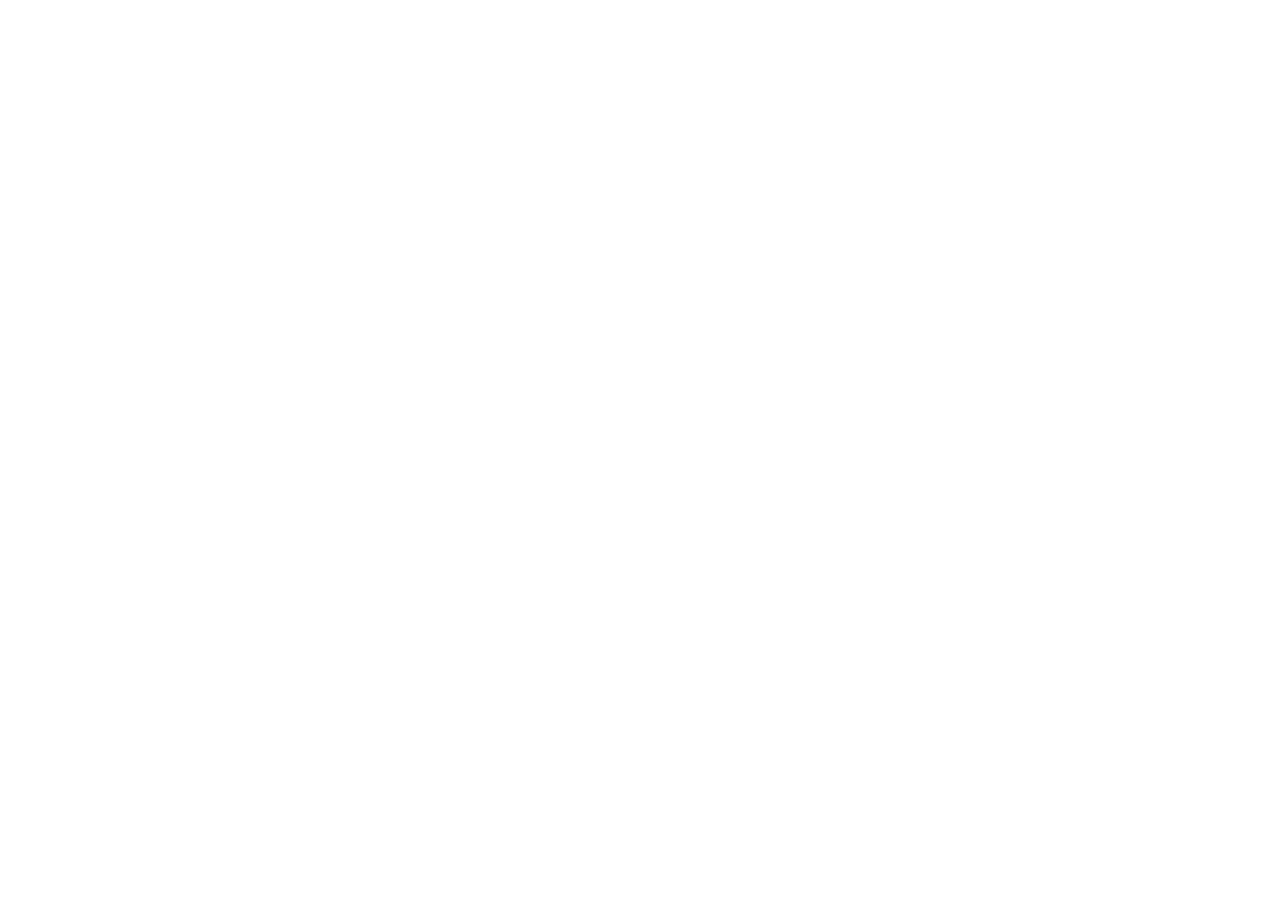
==== index.html @ c5c3e3b4 "re-init" ====
<!DOCTYPE html>
<html lang="en">
  <head>
    <meta charset="UTF-8" />
    <meta name="viewport" content="width=device-width, initial-scale=1.0" />
    <title>My first webpage</title>
  </head>
  <body></body>
</html>
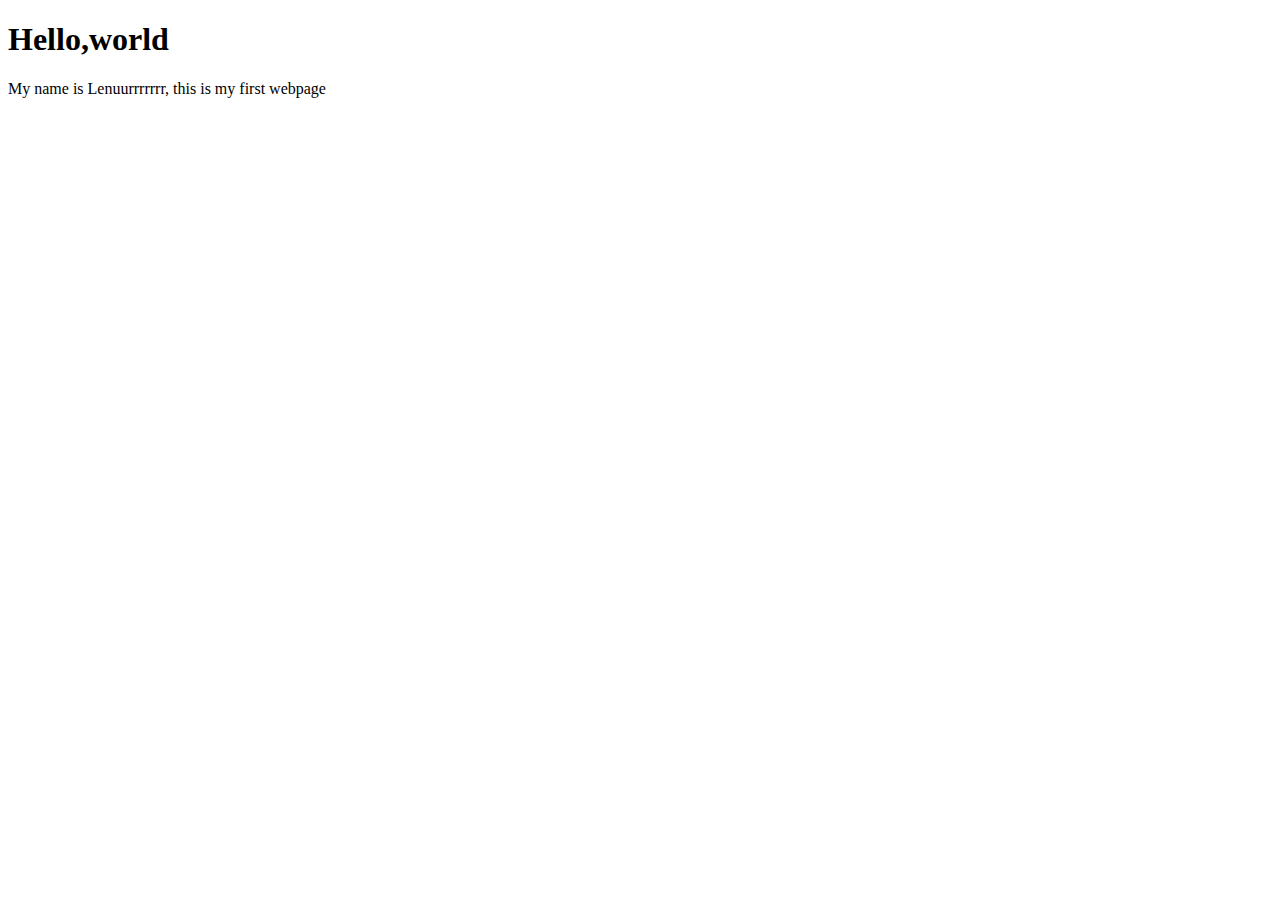
==== commit a6bbfc9b: "restart" ====
--- a/index.html
+++ b/index.html
@@ -5,5 +5,8 @@
     <meta name="viewport" content="width=device-width, initial-scale=1.0" />
     <title>My first webpage</title>
   </head>
-  <body></body>
+  <body>
+    <h1>Hello,world</h1>
+    <p>My name is Lenuurrrrrrr, this is my first webpage</p>
+  </body>
 </html>
